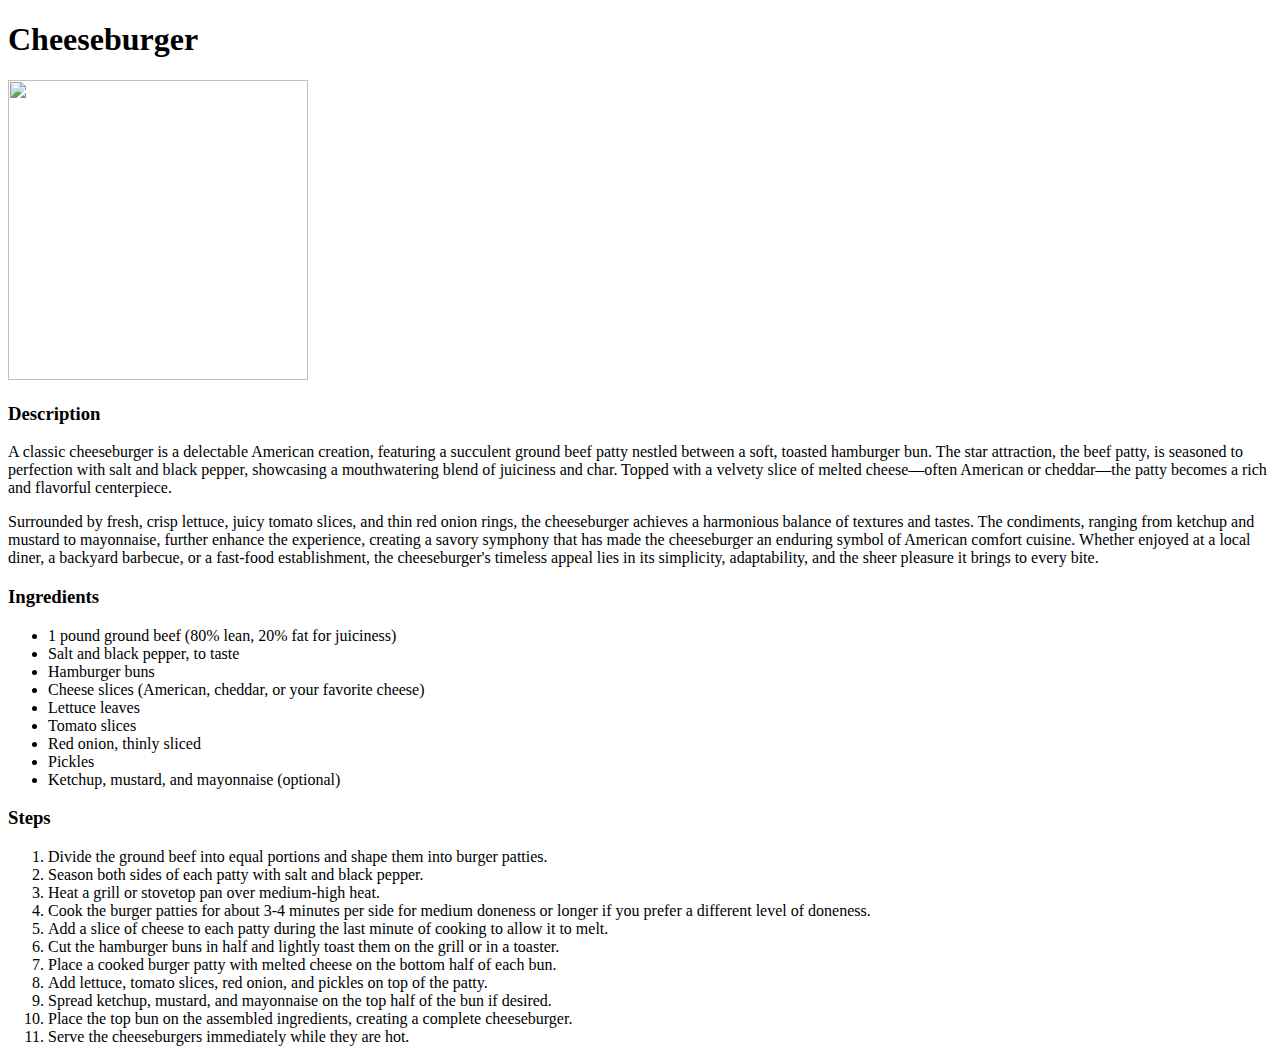
==== recipes/cheeseburger.html @ b6b82e30 "link and complete the cheeseburger recipe" ====
<!DOCTYPE html>
<html lang="en">
    <header>
        <title>Cheeseburger</title>
        <meta charset="UTF-8">
    </header>
    <body>
        <h1>Cheeseburger</h1>
        <img src="../images/cheeseburger.jpg" width="300" height="300">

        <h3>Description</h3>
        <p>
            A classic cheeseburger is a delectable American creation, featuring a succulent
            ground beef patty nestled between a soft, toasted hamburger bun. The star
            attraction, the beef patty, is seasoned to perfection with salt and black
            pepper, showcasing a mouthwatering blend of juiciness and char. Topped with a
            velvety slice of melted cheese—often American or cheddar—the patty becomes a
             rich and flavorful centerpiece.
        </p>

        <p>
            Surrounded by fresh, crisp lettuce, juicy tomato slices, and thin red onion rings,
            the cheeseburger achieves a harmonious balance of textures and tastes. The
            condiments, ranging from ketchup and mustard to mayonnaise, further enhance
            the experience, creating a savory symphony that has made the cheeseburger an
            enduring symbol of American comfort cuisine. Whether enjoyed at a local diner,
            a backyard barbecue, or a fast-food establishment, the cheeseburger's timeless
            appeal lies in its simplicity, adaptability, and the sheer pleasure it brings to 
            every bite.
        </p>

        <h3>Ingredients</h3>
        <ul>
            <li>1 pound ground beef (80% lean, 20% fat for juiciness)</li>
            <li>Salt and black pepper, to taste</li>
            <li>Hamburger buns</li>
            <li>Cheese slices (American, cheddar, or your favorite cheese)</li>
            <li>Lettuce leaves</li>
            <li>Tomato slices</li>
            <li>Red onion, thinly sliced</li>
            <li>Pickles</li>
            <li>Ketchup, mustard, and mayonnaise (optional)</li>
        </ul>

        <h3>Steps</h3>
        <ol>
            <li>Divide the ground beef into equal portions and shape them into burger patties.</li>
            <li>Season both sides of each patty with salt and black pepper.</li>
            <li>Heat a grill or stovetop pan over medium-high heat.</li>
            <li>Cook the burger patties for about 3-4 minutes per side for medium doneness or
                longer if you prefer a different level of doneness.</li>
            <li>Add a slice of cheese to each patty during the last minute of cooking to allow it to melt.</li>
            <li>Cut the hamburger buns in half and lightly toast them on the grill or in a toaster.</li>
            <li>Place a cooked burger patty with melted cheese on the bottom half of each bun.</li>
            <li>Add lettuce, tomato slices, red onion, and pickles on top of the patty.</li>
            <li>Spread ketchup, mustard, and mayonnaise on the top half of the bun if desired.</li>
            <li>Place the top bun on the assembled ingredients, creating a complete cheeseburger.</li>
            <li>Serve the cheeseburgers immediately while they are hot.</li>
        </ol>
    </body>
</html>
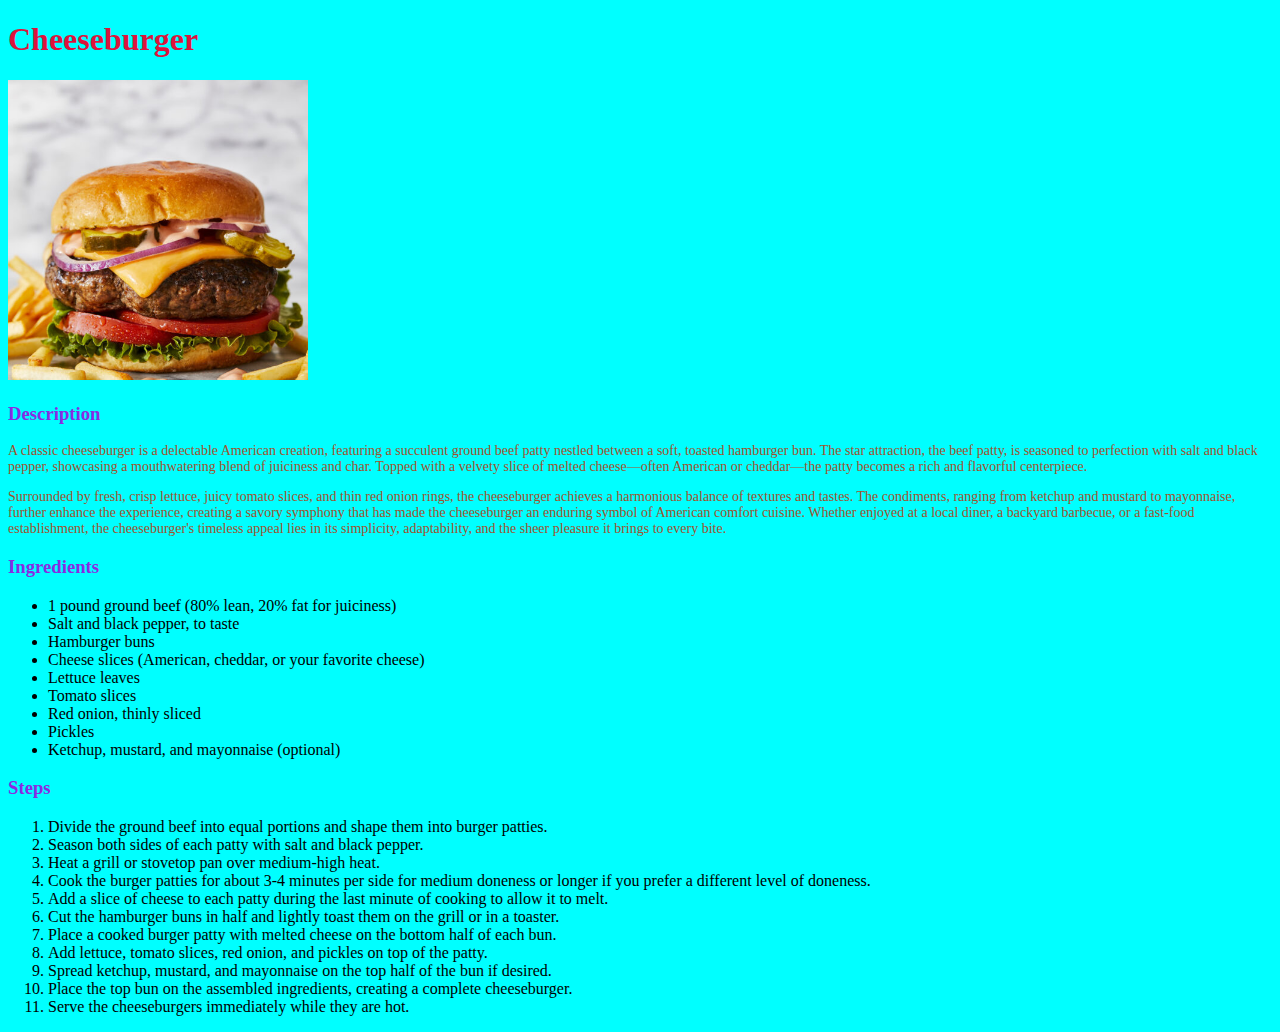
==== commit 226c6bf9: "add some ugly css" ====
--- a/recipes/cheeseburger.html
+++ b/recipes/cheeseburger.html
@@ -3,6 +3,7 @@
     <header>
         <title>Cheeseburger</title>
         <meta charset="UTF-8">
+        <link rel="stylesheet" href="../styles.css">
     </header>
     <body>
         <h1>Cheeseburger</h1>
--- a/styles.css
+++ b/styles.css
@@ -0,0 +1,21 @@
+html
+{
+    background-color: aqua;
+}
+
+p
+{
+    font-size: 14px;
+    font-family: Cambria, Cochin, Georgia, Times, 'Times New Roman', serif;
+    color: sienna;
+}
+
+h1
+{
+    color:crimson;
+}
+
+h3
+{
+    color: blueviolet;
+}